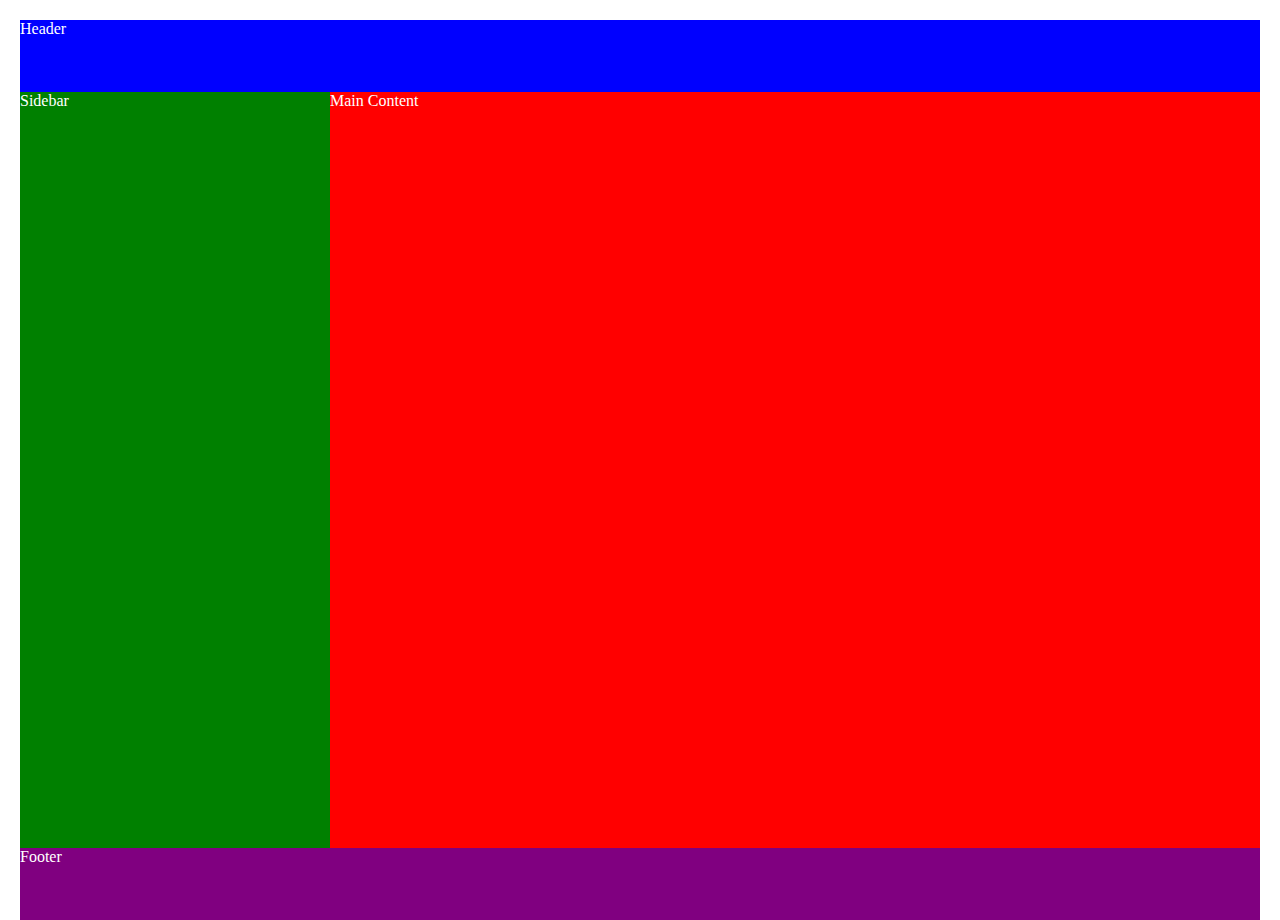
==== index.html @ bf11970a "initial commit" ====
<!-- <!DOCTYPE html>
<html lang="en">
<head>
    <meta charset="UTF-8">
    <meta name="viewport" content="width=device-width, initial-scale=1.0">
    <meta http-equiv="X-UA-Compatible" content="ie=edge">
    <title>CSS Course</title>
    <link rel="stylesheet" href="main.css">
</head>
<body>
    <div class="container">
        <div class="el1">Element 1</div>
        <div class="el2">Element 2</div>
        <div class="el3">Element 3</div>
        <div class="el4">Element 4</div>
    </div>
</body>
</html> -->

<!-- my solution
<!DOCTYPE html>
<html lang="en">
<head>
    <meta charset="UTF-8">
    <meta name="viewport" content="width=device-width, initial-scale=1.0">
    <meta http-equiv="X-UA-Compatible" content="ie=edge">
    <title>CSS Course</title>
    <link rel="stylesheet" href="main.css">
</head>
<body>
    <div class="container">
        <div class="header">HEader</div>
        <div class="sidebar">sidebar</div>
        <div class="main-content">main content</div>
        <div class="footer">footer</div>
    </div>
</body>
</html> -->

<!-- instructor solution -->
<!DOCTYPE html>
<html lang="en">
<head>
    <meta charset="UTF-8">
    <meta name="viewport" content="width=device-width, initial-scale=1.0">
    <meta http-equiv="X-UA-Compatible" content="ie=edge">
    <title>CSS Course</title>
    <link rel="stylesheet" href="main.css">
</head>
<body>
    <header>Header</header>
    <main>Main Content</main>
    <aside>Sidebar</aside>
    <footer>Footer</footer>
</body>
</html>
---- main.css ----
/* .container {
    margin: 20px;
    display: grid;
    height: 500px;
    grid-template-columns: 200px 5rem 20% auto;
    grid-template-columns: repeat(4, 25%);
    grid-template-rows: [row-1-start] 5rem [row-1-end row-2-start] minmax(10px, 200px) [row-2-end row-3-start] 100px [row-3-end];
}

.el1 {
    background: rgba(255, 154, 72, 0.5);
    
}

.el2 {
    background: rgba(255, 0, 0, 0.5);
    grid-column-start: 1;
    grid-column-end: -1;
    grid-row-start: row-2-start;
    grid-row-end: span 1;
    z-index: 10;
}

.el3 {
    background: rgba(0, 128, 0, 0.5);
    grid-column-start: 2;
    grid-column-end: span 3;
    grid-row-start: row-1-start;
    grid-row-end: row-2-end;
}

.el4 {
    background: rgba(0, 4, 255, 0.5);
} */

/* my solution

.container {
    margin: 20px;
    display: grid;
    height: 500px;
    grid-template-columns: repeat(4, 25%);
    grid-template-rows: 1fr 75% 1fr;
}

.header {
    background: rgba(255, 154, 72, 0.5);
    grid-column-start: span 4;
    
}

.sidebar {
    background: rgba(255, 0, 0, 0.5);
   grid-row-start: 2;
   grid-column-start: span 1;
}

.main-content {
    background: rgba(0, 128, 0, 0.5);
    grid-column-start: 2;
    grid-column-end: span 3;
    grid-row-start: 2;
    
}

.footer {
    background: rgba(0, 4, 255, 0.5);
    grid-column-start: span 4;
} */


/* instructor solution */

html {
    height: 100%;
}

body {
    display: grid;
    margin: 20px;
    height: 100%;
    grid-template-columns: [col-1-start] 1fr [col-1-end col-2-start] 3fr [col-2-end];
    grid-template-rows: 4.5rem auto 4.5rem;
}

header {
    background: blue;
    color: white;
    grid-column-start: col-1-start;
    grid-column-end: col-2-end;
}

main {
    background: red;
    color: white;
    grid-column-start: col-2-start;
    grid-column-end: span 1;
}

aside {
    background: green;
    color: white;
    grid-column-start: col-1-start;
    grid-row-start: 2;
    grid-row-end: 3;
}

footer {
    background: purple;
    color: white;
    grid-column-start: col-1-start;
    grid-column-end: col-2-end;
}
---- main.css ----
/* .container {
    margin: 20px;
    display: grid;
    height: 500px;
    grid-template-columns: 200px 5rem 20% auto;
    grid-template-columns: repeat(4, 25%);
    grid-template-rows: [row-1-start] 5rem [row-1-end row-2-start] minmax(10px, 200px) [row-2-end row-3-start] 100px [row-3-end];
}

.el1 {
    background: rgba(255, 154, 72, 0.5);
    
}

.el2 {
    background: rgba(255, 0, 0, 0.5);
    grid-column-start: 1;
    grid-column-end: -1;
    grid-row-start: row-2-start;
    grid-row-end: span 1;
    z-index: 10;
}

.el3 {
    background: rgba(0, 128, 0, 0.5);
    grid-column-start: 2;
    grid-column-end: span 3;
    grid-row-start: row-1-start;
    grid-row-end: row-2-end;
}

.el4 {
    background: rgba(0, 4, 255, 0.5);
} */

/* my solution

.container {
    margin: 20px;
    display: grid;
    height: 500px;
    grid-template-columns: repeat(4, 25%);
    grid-template-rows: 1fr 75% 1fr;
}

.header {
    background: rgba(255, 154, 72, 0.5);
    grid-column-start: span 4;
    
}

.sidebar {
    background: rgba(255, 0, 0, 0.5);
   grid-row-start: 2;
   grid-column-start: span 1;
}

.main-content {
    background: rgba(0, 128, 0, 0.5);
    grid-column-start: 2;
    grid-column-end: span 3;
    grid-row-start: 2;
    
}

.footer {
    background: rgba(0, 4, 255, 0.5);
    grid-column-start: span 4;
} */


/* instructor solution */

html {
    height: 100%;
}

body {
    display: grid;
    margin: 20px;
    height: 100%;
    grid-template-columns: [col-1-start] 1fr [col-1-end col-2-start] 3fr [col-2-end];
    grid-template-rows: 4.5rem auto 4.5rem;
}

header {
    background: blue;
    color: white;
    grid-column-start: col-1-start;
    grid-column-end: col-2-end;
}

main {
    background: red;
    color: white;
    grid-column-start: col-2-start;
    grid-column-end: span 1;
}

aside {
    background: green;
    color: white;
    grid-column-start: col-1-start;
    grid-row-start: 2;
    grid-row-end: 3;
}

footer {
    background: purple;
    color: white;
    grid-column-start: col-1-start;
    grid-column-end: col-2-end;
}
---- main.css ----
/* .container {
    margin: 20px;
    display: grid;
    height: 500px;
    grid-template-columns: 200px 5rem 20% auto;
    grid-template-columns: repeat(4, 25%);
    grid-template-rows: [row-1-start] 5rem [row-1-end row-2-start] minmax(10px, 200px) [row-2-end row-3-start] 100px [row-3-end];
}

.el1 {
    background: rgba(255, 154, 72, 0.5);
    
}

.el2 {
    background: rgba(255, 0, 0, 0.5);
    grid-column-start: 1;
    grid-column-end: -1;
    grid-row-start: row-2-start;
    grid-row-end: span 1;
    z-index: 10;
}

.el3 {
    background: rgba(0, 128, 0, 0.5);
    grid-column-start: 2;
    grid-column-end: span 3;
    grid-row-start: row-1-start;
    grid-row-end: row-2-end;
}

.el4 {
    background: rgba(0, 4, 255, 0.5);
} */

/* my solution

.container {
    margin: 20px;
    display: grid;
    height: 500px;
    grid-template-columns: repeat(4, 25%);
    grid-template-rows: 1fr 75% 1fr;
}

.header {
    background: rgba(255, 154, 72, 0.5);
    grid-column-start: span 4;
    
}

.sidebar {
    background: rgba(255, 0, 0, 0.5);
   grid-row-start: 2;
   grid-column-start: span 1;
}

.main-content {
    background: rgba(0, 128, 0, 0.5);
    grid-column-start: 2;
    grid-column-end: span 3;
    grid-row-start: 2;
    
}

.footer {
    background: rgba(0, 4, 255, 0.5);
    grid-column-start: span 4;
} */


/* instructor solution */

html {
    height: 100%;
}

body {
    display: grid;
    margin: 20px;
    height: 100%;
    grid-template-columns: [col-1-start] 1fr [col-1-end col-2-start] 3fr [col-2-end];
    grid-template-rows: 4.5rem auto 4.5rem;
}

header {
    background: blue;
    color: white;
    grid-column-start: col-1-start;
    grid-column-end: col-2-end;
}

main {
    background: red;
    color: white;
    grid-column-start: col-2-start;
    grid-column-end: span 1;
}

aside {
    background: green;
    color: white;
    grid-column-start: col-1-start;
    grid-row-start: 2;
    grid-row-end: 3;
}

footer {
    background: purple;
    color: white;
    grid-column-start: col-1-start;
    grid-column-end: col-2-end;
}
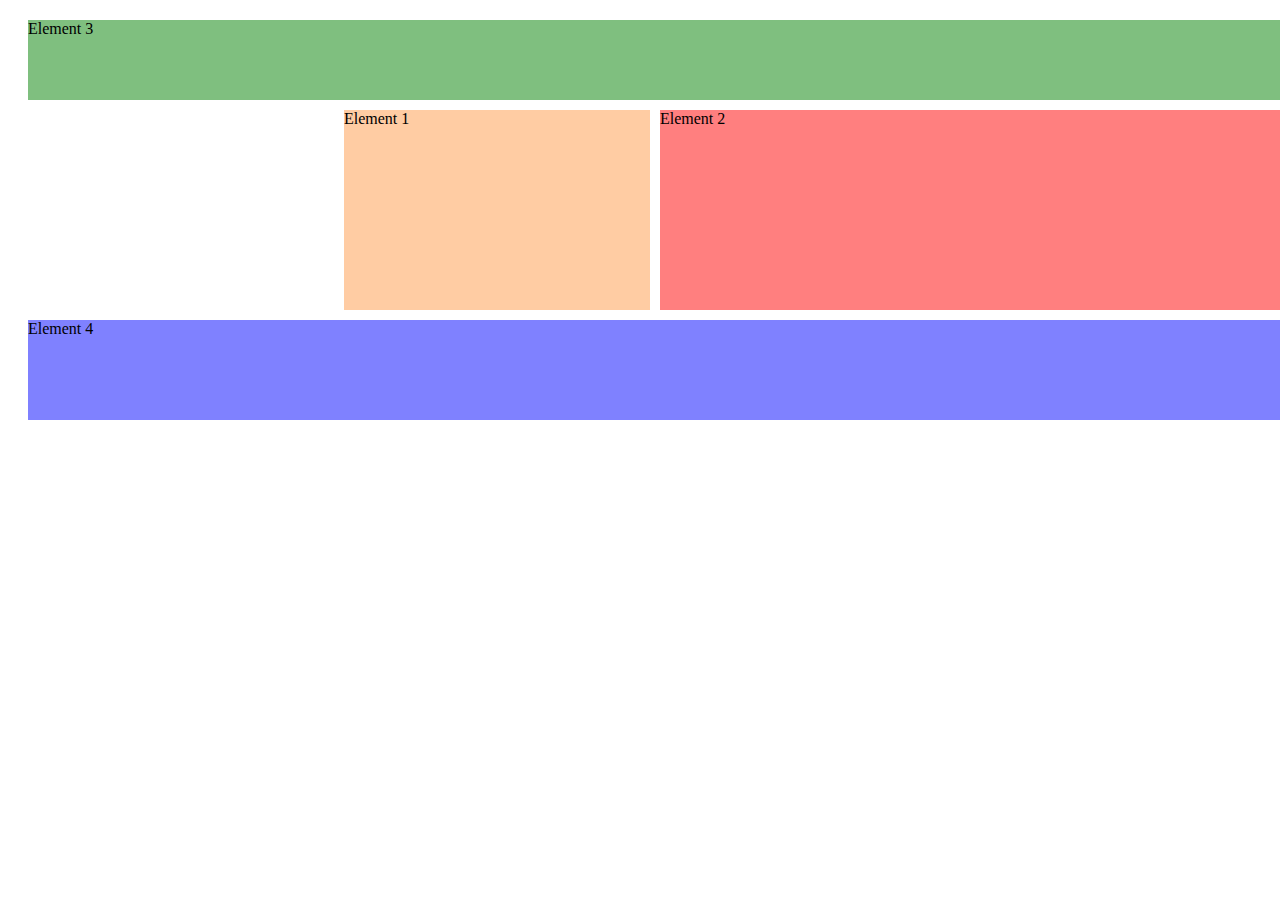
==== commit bc3f720b: "added collumn names" ====
--- a/index.html
+++ b/index.html
@@ -1,4 +1,6 @@
-<!-- <!DOCTYPE html>
+
+
+<!DOCTYPE html>
 <html lang="en">
 <head>
     <meta charset="UTF-8">
@@ -15,44 +17,6 @@
         <div class="el4">Element 4</div>
     </div>
 </body>
-</html> -->
-
-<!-- my solution
-<!DOCTYPE html>
-<html lang="en">
-<head>
-    <meta charset="UTF-8">
-    <meta name="viewport" content="width=device-width, initial-scale=1.0">
-    <meta http-equiv="X-UA-Compatible" content="ie=edge">
-    <title>CSS Course</title>
-    <link rel="stylesheet" href="main.css">
-</head>
-<body>
-    <div class="container">
-        <div class="header">HEader</div>
-        <div class="sidebar">sidebar</div>
-        <div class="main-content">main content</div>
-        <div class="footer">footer</div>
-    </div>
-</body>
-</html> -->
-
-<!-- instructor solution -->
-<!DOCTYPE html>
-<html lang="en">
-<head>
-    <meta charset="UTF-8">
-    <meta name="viewport" content="width=device-width, initial-scale=1.0">
-    <meta http-equiv="X-UA-Compatible" content="ie=edge">
-    <title>CSS Course</title>
-    <link rel="stylesheet" href="main.css">
-</head>
-<body>
-    <header>Header</header>
-    <main>Main Content</main>
-    <aside>Sidebar</aside>
-    <footer>Footer</footer>
-</body>
 </html>
 
 
--- a/main.css
+++ b/main.css
@@ -1,114 +1,48 @@
-/* .container {
+.container {
     margin: 20px;
     display: grid;
     height: 500px;
-    grid-template-columns: 200px 5rem 20% auto;
-    grid-template-columns: repeat(4, 25%);
-    grid-template-rows: [row-1-start] 5rem [row-1-end row-2-start] minmax(10px, 200px) [row-2-end row-3-start] 100px [row-3-end];
+    /* grid-template-columns: 200px 5rem 20% auto; */
+    grid-template-columns: [hd-start] repeat(4, [col-start] 25% [col-end]) [hd-end];
+    grid-template-rows: [hd-start] 5rem [hd-end row-2-start] minmax(10px, 200px) [row-2-end row-3-start] 100px [row-3-end];
+    /* grid-column-gap: 20px;
+    grid-row-gap: 10px; */
+    grid-gap: 10px;
+    grid-template-areas: "header header header header" 
+                         ". . main main"
+                         "footer footer footer footer";
 }
 
 .el1 {
     background: rgba(255, 154, 72, 0.5);
+    grid-column: col-start 2 / col-end 2;
     
 }
 
 .el2 {
     background: rgba(255, 0, 0, 0.5);
-    grid-column-start: 1;
-    grid-column-end: -1;
-    grid-row-start: row-2-start;
-    grid-row-end: span 1;
+    /* grid-column-start: 1;
+    grid-column-end: -1; */
+    /* grid-column: 1 / -1; */
+    /* grid-row-start: row-2-start;
+    grid-row-end: span 1; */
+    /* grid-row: row-2-start / span 1; */
     z-index: 10;
+    grid-area: main;
 }
 
 .el3 {
+    /* margin: 10px; */
     background: rgba(0, 128, 0, 0.5);
-    grid-column-start: 2;
+    /* grid-column-start: 2;
     grid-column-end: span 3;
     grid-row-start: row-1-start;
-    grid-row-end: row-2-end;
+    grid-row-end: row-2-end; */
+    /* grid-area: row-1-start / 2  / row-2-end / span 3; */
+    grid-area: hd;
 }
 
 .el4 {
     background: rgba(0, 4, 255, 0.5);
-} */
-
-/* my solution
-
-.container {
-    margin: 20px;
-    display: grid;
-    height: 500px;
-    grid-template-columns: repeat(4, 25%);
-    grid-template-rows: 1fr 75% 1fr;
-}
-
-.header {
-    background: rgba(255, 154, 72, 0.5);
-    grid-column-start: span 4;
-    
-}
-
-.sidebar {
-    background: rgba(255, 0, 0, 0.5);
-   grid-row-start: 2;
-   grid-column-start: span 1;
-}
-
-.main-content {
-    background: rgba(0, 128, 0, 0.5);
-    grid-column-start: 2;
-    grid-column-end: span 3;
-    grid-row-start: 2;
-    
-}
-
-.footer {
-    background: rgba(0, 4, 255, 0.5);
-    grid-column-start: span 4;
-} */
-
-
-/* instructor solution */
-
-html {
-    height: 100%;
-}
-
-body {
-    display: grid;
-    margin: 20px;
-    height: 100%;
-    grid-template-columns: [col-1-start] 1fr [col-1-end col-2-start] 3fr [col-2-end];
-    grid-template-rows: 4.5rem auto 4.5rem;
-}
-
-header {
-    background: blue;
-    color: white;
-    grid-column-start: col-1-start;
-    grid-column-end: col-2-end;
-}
-
-main {
-    background: red;
-    color: white;
-    grid-column-start: col-2-start;
-    grid-column-end: span 1;
-}
-
-aside {
-    background: green;
-    color: white;
-    grid-column-start: col-1-start;
-    grid-row-start: 2;
-    grid-row-end: 3;
-}
-
-footer {
-    background: purple;
-    color: white;
-    grid-column-start: col-1-start;
-    grid-column-end: col-2-end;
-}
-
+    grid-area: footer;
+}